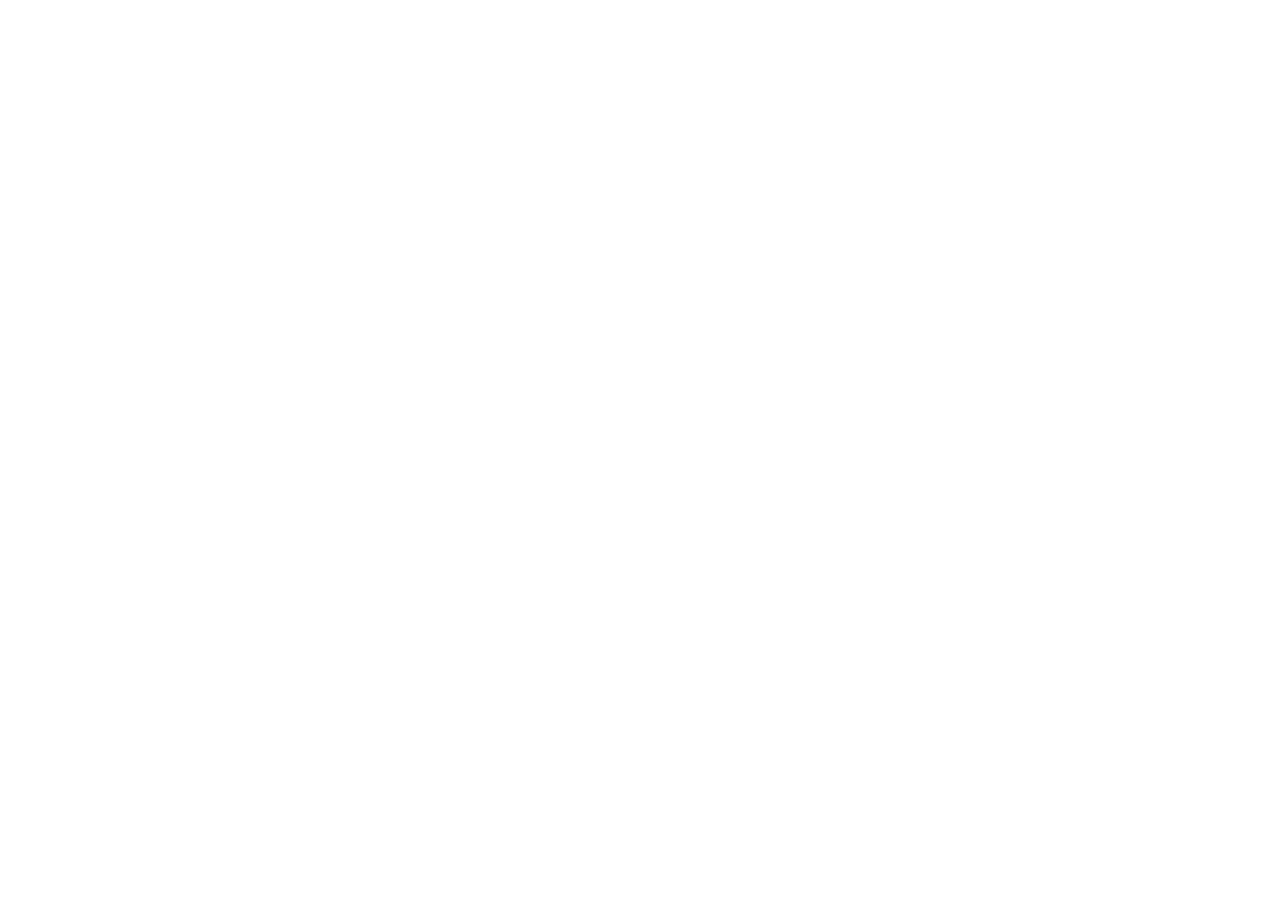
==== src/webapp/index.html @ 4648084b "start work on completely vanilla webapp" ====
<!DOCTYPE html>
<html lang="en">
  <head>
    <meta charset="UTF-8" />
    <meta http-equiv="X-UA-Compatible" content="IE=edge" />
    <meta name="viewport" content="width=device-width, initial-scale=1.0" />
    <title>PianoLED</title>

    <style>
      body {
        margin: 0;
        overflow: hidden;
      }
    </style>
  </head>
  <body>
    <script src="js/App.js" type="module"></script>
  </body>
</html>
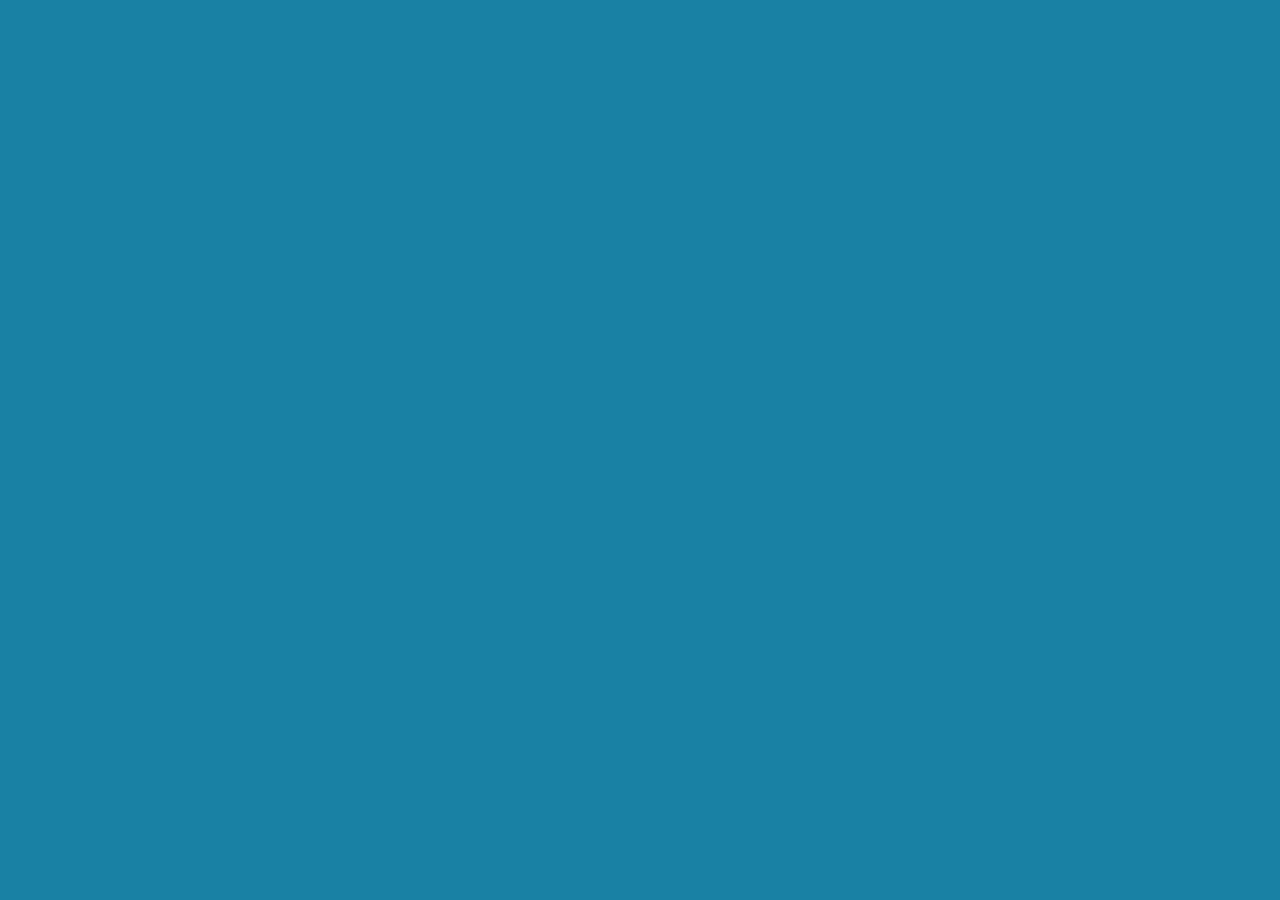
==== commit 4f22d9a2: "add volume control, change to status over music, cleanup" ====
--- a/src/webapp/index.html
+++ b/src/webapp/index.html
@@ -6,12 +6,7 @@
     <meta name="viewport" content="width=device-width, initial-scale=1.0" />
     <title>PianoLED</title>
 
-    <style>
-      body {
-        margin: 0;
-        overflow: hidden;
-      }
-    </style>
+    <link rel="stylesheet" href="style.css" />
   </head>
   <body>
     <script src="js/App.js" type="module"></script>
--- a/src/webapp/style.css
+++ b/src/webapp/style.css
@@ -0,0 +1,41 @@
+:root {
+  --palette1: #1981a4;
+  --palette2: #43adbb;
+  --palette3: #8bd0cf;
+  --palette4: #f7e5d2;
+  --palette5: #dec8b8;
+}
+
+body {
+  margin: 0;
+  overflow: hidden;
+  background: var(--palette1);
+}
+
+.icon {
+  border: none;
+  border-radius: 50%;
+  width: 3.75rem;
+  height: 3.75rem;
+
+  background: unset;
+  color: var(--palette3);
+  cursor: pointer;
+}
+
+input[type='range'] {
+  -webkit-appearance: none;
+
+  width: 10rem;
+  border-radius: 0.2rem;
+  background-color: var(--palette2);
+}
+
+input[type='range']::-webkit-slider-thumb {
+  -webkit-appearance: none;
+
+  width: 0.75rem;
+  height: 0.75rem;
+  border-radius: 0.2rem;
+  background: var(--palette4);
+}
